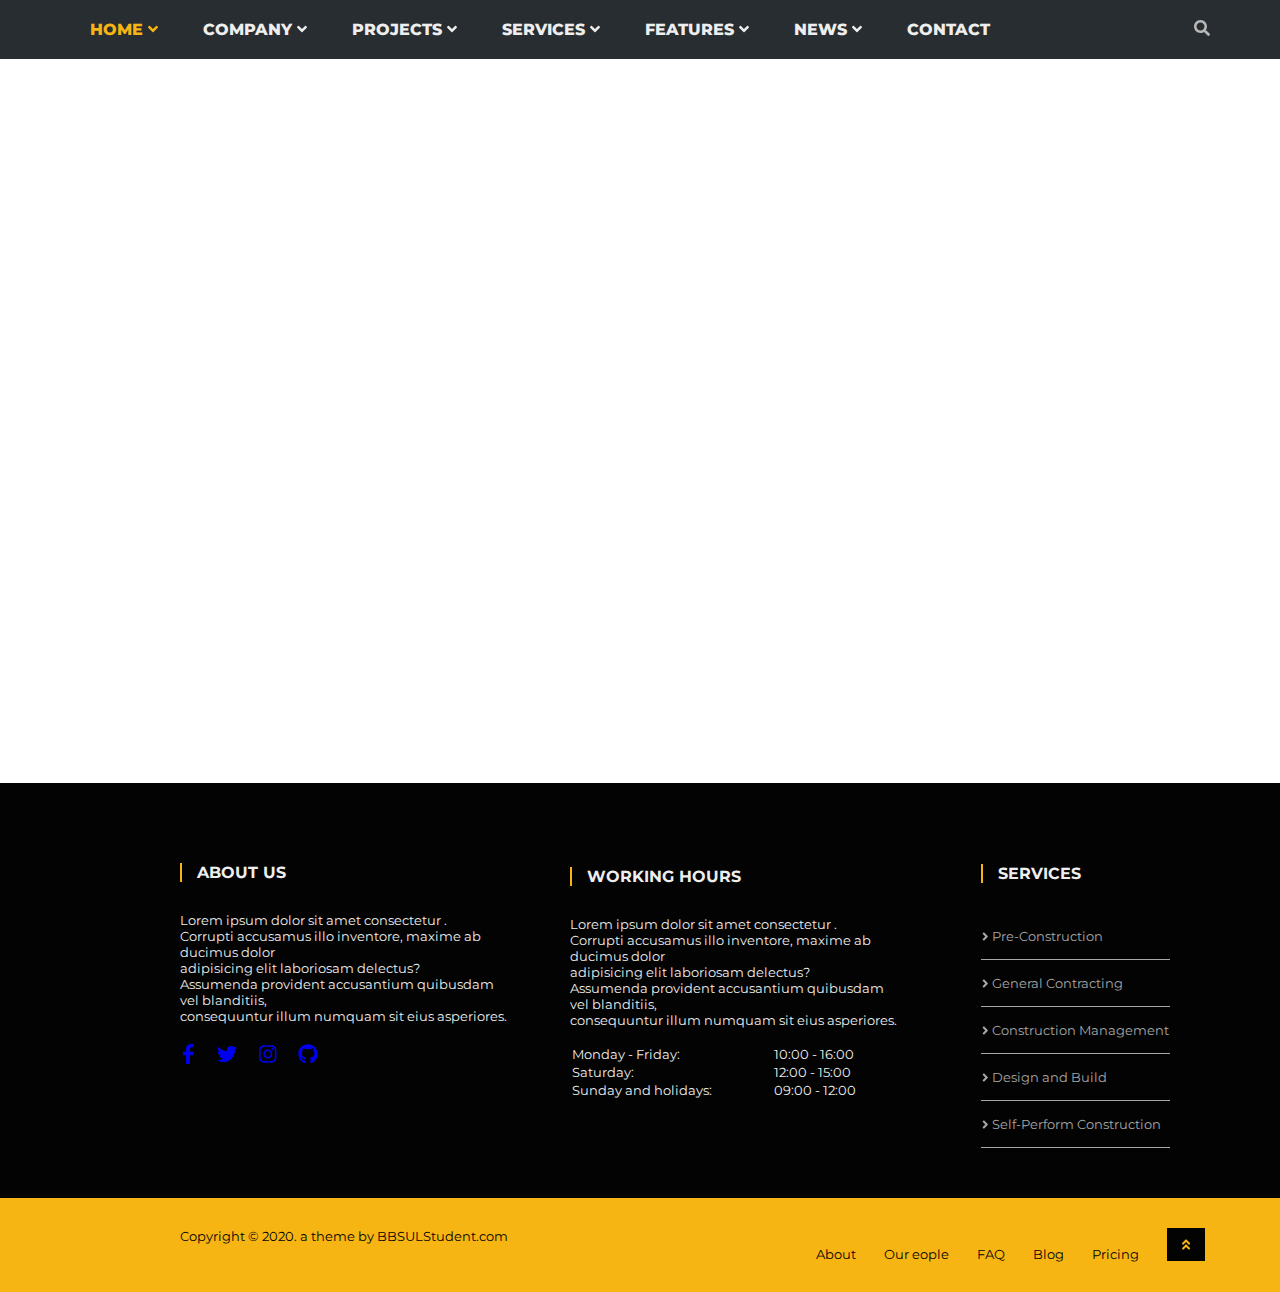
==== contact.html @ e4246862 "first commit" ====
<!DOCTYPE html>
<html lang="en">

<head>
    <meta charset="UTF-8">
    <meta name="viewport" content="width=device-width, initial-scale=1.0">
    <link rel="stylesheet" href="fontawesome/css/all.css" />
    <script src="fontawesome/js/all.min.js" crossorigin="anonymous"></script>
    <link rel="stylesheet" href="style.css">
    <title>Contact</title>
</head>

<body>
    <header id="top">
        <nav>
            <ul>
                <li> <a href="index.html" class="active"> Home <span class="fas fa-angle-down"></span></a></li>
                <li><a href="#">Company <span class="fas fa-angle-down"></span></a></li>
                <li><a href="#">Projects <span class="fas fa-angle-down"></span></a></li>
                <li><a href="#">Services <span class="fas fa-angle-down"></span></a></li>
                <li><a href="#">Features <span class="fas fa-angle-down"></span></a></li>
                <li><a href="#">News <span class="fas fa-angle-down"></span></a></li>
                <li><a href="contact.html">Contact </a></li>
                <a href="#"><i class="fas fa-search"></i></a>
            </ul>

        </nav>
    </header>
    <main class="container">
        <iframe src="https://www.google.com/maps/embed?pb=!1m18!1m12!1m3!1d3619.858712295866!2d66.99674450763682!3d24.868674687040883!2m3!1f0!2f0!3f0!3m2!1i1024!2i768!4f13.1!3m3!1m2!1s0x0%3A0x599e4923c0676200!2sBenazir%20Bhutto%20Shaheed%20University%2C%20Campus-II%20CS%20%26%20IT%20Campus!5e0!3m2!1sen!2s!4v1587134997704!5m2!1sen!2s" width="100%"  frameborder="0" style="border:0;" allowfullscreen="" aria-hidden="false" tabindex="0"></iframe>     
    </main>
    <footer class="mainfooter">
        <div id="container">
            <div>
                <h2>About US</h2>
                <p>

                    Lorem ipsum dolor sit amet consectetur . <br>
                    Corrupti accusamus illo inventore, maxime ab<br> ducimus dolor<br>
                    adipisicing elit laboriosam delectus?<br>
                    Assumenda provident accusantium quibusdam<br> vel blanditiis, <br>
                    consequuntur illum numquam sit eius asperiores.<br><br>
                </p>
                <table id="social">
                    <tr>
                        <td><a href="https://www.facebook.com" target="_blank"><i class="fab fa-facebook-f"></i></a></td>
                        <td><a href="https://www.twitter.com" target="_blank"><i class="fab fa-twitter"></i></a></td>
                        <td><a href="https://www.instagram.com" target="_blank"><i class="fab fa-instagram"></i></a></td>
                        <td><a href="https://www.github.com" target="_blank"><i class="fab fa-github"></i></a></td>
                        
                    </tr>
                </table><br><br><br><br>
            </div>
            <div>
                <h2>Working Hours</h2>
                <p>

                    Lorem ipsum dolor sit amet consectetur . <br>
                    Corrupti accusamus illo inventore, maxime ab<br> ducimus dolor<br>
                    adipisicing elit laboriosam delectus?<br>
                    Assumenda provident accusantium quibusdam<br> vel blanditiis, <br>
                    consequuntur illum numquam sit eius asperiores.<br><br>
                </p>
                <table id="timing" align="center">
                    <tr>
                        <td>Monday - Friday: </td>
                        <td> 10:00 - 16:00</td>
                    </tr>
                    <tr>
                        <td>Saturday: </td>
                        <td> 12:00 - 15:00</td>
                    </tr>
                    <tr>
                        <td>Sunday and holidays: </td>
                        <td> 09:00 - 12:00</td>
                    </tr>
                </table><br><br>
            </div>
            <div id="services">
                <h2>Services</h2>
                <p>
                    <span><i class="fas fa-angle-right"></i> Pre-Construction</span>
                    <span><i class="fas fa-angle-right"></i> General Contracting</span>
                    <span><i class="fas fa-angle-right"></i> Construction Management</span>
                    <span><i class="fas fa-angle-right"></i> Design and Build</span>
                    <span><i class="fas fa-angle-right"></i> Self-Perform Construction</span>
                </p>
            </div>
        </div>
        <div id="lowerfooter">
            <span class="Copyright"> Copyright &copy; 2020. a theme by BBSULStudent.com</span>
            <span class="footermenu"> 
            <ul>
                <li></li>
                <li>About</li>
                <li>Our eople</li>
                <li>FAQ</li>
                <li>Blog</li>
                <li>Pricing</li>
                <li><a href="#top"><i class="fas fa-angle-double-up"></i></a></li>
            </ul></span>
        </div>
    </footer>
</body>

</html>
---- style.css ----
@import url('https://fonts.googleapis.com/css2?family=Montserrat:wght@400;800&display=swap');
*{
    margin:0px;
    padding:0px;
}
html{
    scroll-behavior: smooth;
}
nav{
    background:#282d31;
    padding-left:50px;
}
nav ul{
    list-style: none;
    padding:20px;
    font-family: "montserrat";
    font-weight: 800;
    text-transform: uppercase;

}
li{
    display: inline-block;
}
nav li a{
    margin:0px;
    background:#282d31;
    color:#eee;
    text-decoration: none;
    padding:20px !important;
} 
nav li a:hover {
    background-color: #f7b513;
    color:#282d31;
}
.active{
    color:#f7b513;
}
.fa-search{
    float:right;
    color:rgb(184, 184, 184);
    padding-right:50px;
}
.fab {
    color:rgb(184, 184, 184);
}

main{
    min-height: 70vh;
}
.mainfooter{
    font-family: 'montserrat';
    font-size:13px;
    color:#eee;
    background-color: #030303;
}
.mainfooter div{
    display:inline-block;   
}
iframe{
    min-height: 80vh;
}
#container{
    position: relative;
    left:150px;
    padding:20px 0px;
}
#container div{
    padding:30px;
}
.mainfooter h2{
    font-family:'montserrat';
    padding-left:15px;
    margin: 30px 0px;
    font-size: medium;
    text-transform: uppercase;
    border-left: 2px solid #f7b513;
}
#timing td{
    padding:0px 60px 0px 0px;
}

#social td{
    font-size: 20px;
    padding:0px 20px 0px 0px;
}

#social td a i{
    transition: 0.5s ease-in-out;
}
#social td a i:hover{
    color:#f7b513;
}




#services p span{
    color:rgb(167, 167, 167);
    border-bottom: 1px solid rgb(167, 167, 167);
    padding:15px 1px;
    display:block;
}

#services p span i{
    padding-right: 15px;
}


#lowerfooter{
    width:100%;
    padding:30px 0px 30px 0px;
    background: #f7b513;
    color:#030303;
}

#lowerfooter ul{
    display: inline;
    background: #f7b513;
}
.Copyright{
    /* padding-left:180px; */
    padding:10px 0px 10px 180px;
}
.footermenu{
    float:right;
    padding-right:50px;
}
.footermenu li{
    padding-right:25px;
}
.fa-angle-double-up{
    background: #030303;
    cursor: pointer;
    color:#f7b513;
    padding:10px 15px 10px 15px;
}
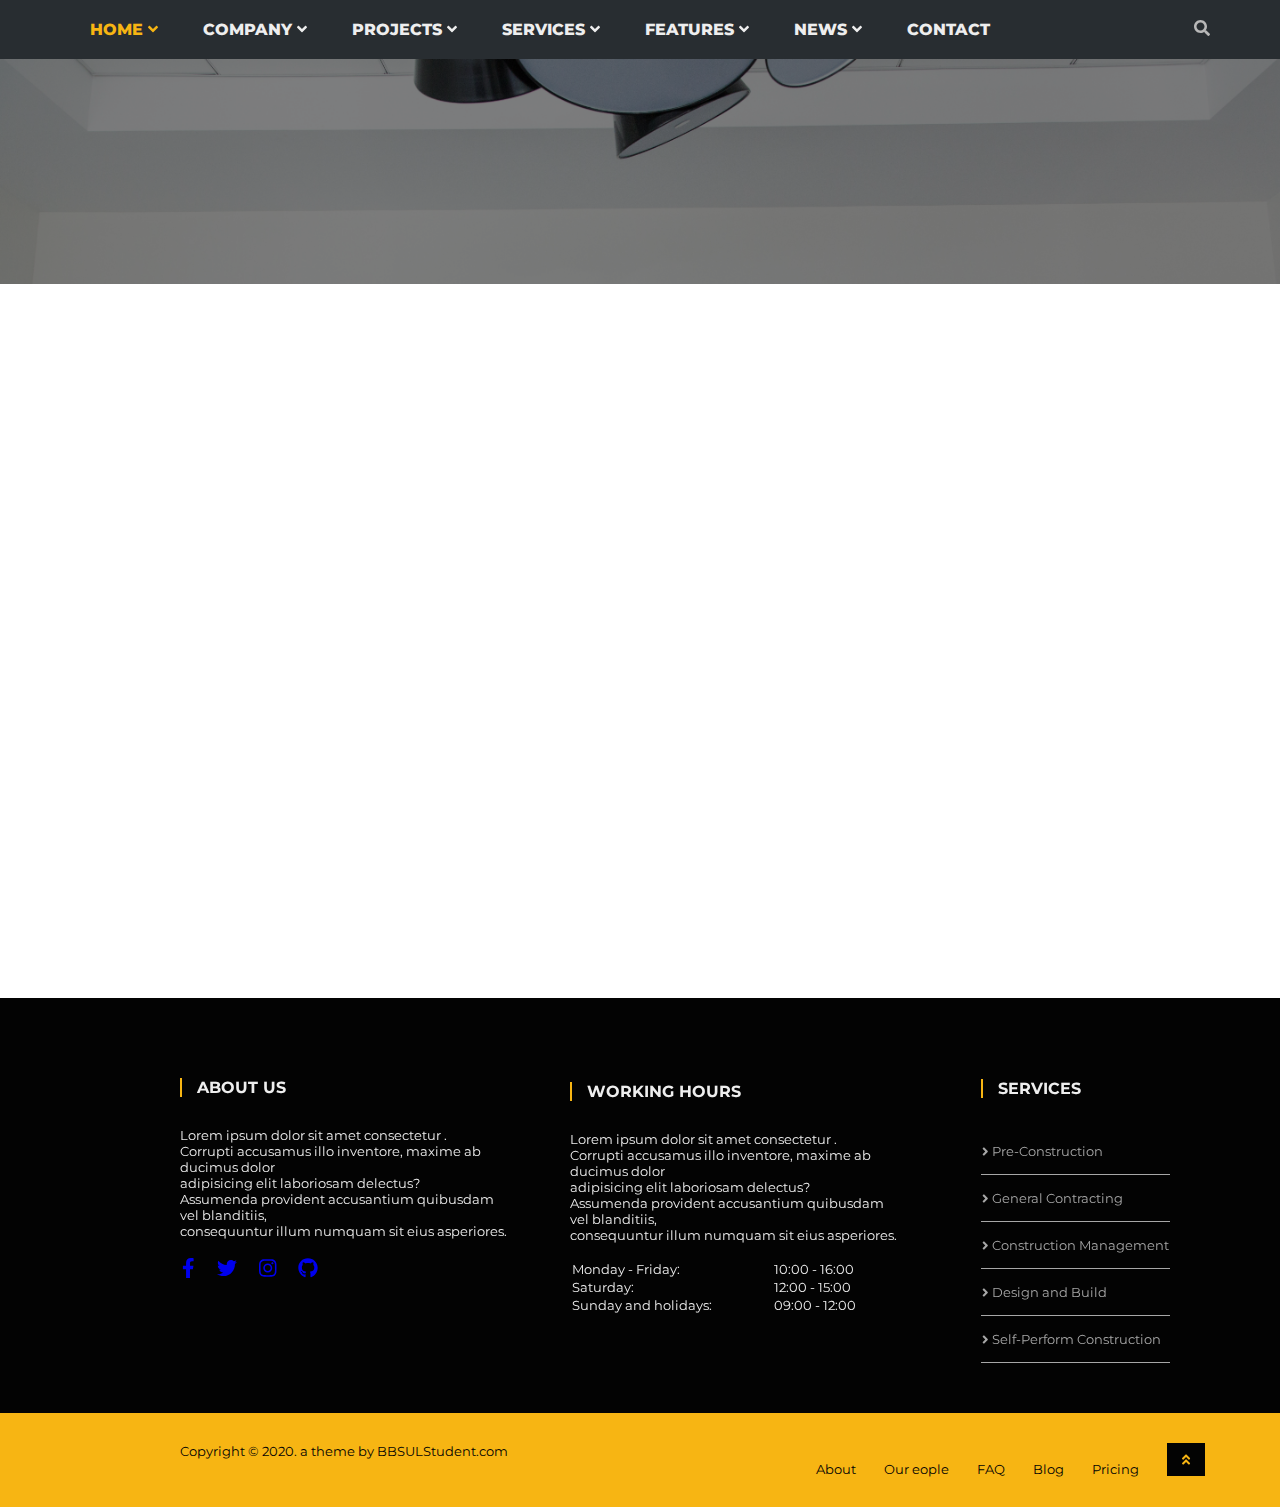
==== commit b44838cd: "second commit" ====
--- a/contact.html
+++ b/contact.html
@@ -1,106 +1,163 @@
 <!DOCTYPE html>
 <html lang="en">
-
-<head>
-    <meta charset="UTF-8">
-    <meta name="viewport" content="width=device-width, initial-scale=1.0">
+  <head>
+    <meta charset="UTF-8" />
+    <meta name="viewport" content="width=device-width, initial-scale=1.0" />
     <link rel="stylesheet" href="fontawesome/css/all.css" />
     <script src="fontawesome/js/all.min.js" crossorigin="anonymous"></script>
-    <link rel="stylesheet" href="style.css">
+    <link rel="stylesheet" href="style.css" />
     <title>Contact</title>
-</head>
+  </head>
 
-<body>
+  <body>
     <header id="top">
-        <nav>
-            <ul>
-                <li> <a href="index.html" class="active"> Home <span class="fas fa-angle-down"></span></a></li>
-                <li><a href="#">Company <span class="fas fa-angle-down"></span></a></li>
-                <li><a href="#">Projects <span class="fas fa-angle-down"></span></a></li>
-                <li><a href="#">Services <span class="fas fa-angle-down"></span></a></li>
-                <li><a href="#">Features <span class="fas fa-angle-down"></span></a></li>
-                <li><a href="#">News <span class="fas fa-angle-down"></span></a></li>
-                <li><a href="contact.html">Contact </a></li>
-                <a href="#"><i class="fas fa-search"></i></a>
-            </ul>
-
-        </nav>
+      <nav>
+        <ul>
+          <li>
+            <a href="index.html" class="active">
+              Home <span class="fas fa-angle-down"></span
+            ></a>
+          </li>
+          <li>
+            <a href="#">Company <span class="fas fa-angle-down"></span></a>
+          </li>
+          <li>
+            <a href="#">Projects <span class="fas fa-angle-down"></span></a>
+          </li>
+          <li>
+            <a href="#">Services <span class="fas fa-angle-down"></span></a>
+          </li>
+          <li>
+            <a href="#">Features <span class="fas fa-angle-down"></span></a>
+          </li>
+          <li>
+            <a href="#">News <span class="fas fa-angle-down"></span></a>
+          </li>
+          <li><a href="contact.html">Contact </a></li>
+          <a href="#"><i class="fas fa-search"></i></a>
+        </ul>
+      </nav>
     </header>
     <main class="container">
-        <iframe src="https://www.google.com/maps/embed?pb=!1m18!1m12!1m3!1d3619.858712295866!2d66.99674450763682!3d24.868674687040883!2m3!1f0!2f0!3f0!3m2!1i1024!2i768!4f13.1!3m3!1m2!1s0x0%3A0x599e4923c0676200!2sBenazir%20Bhutto%20Shaheed%20University%2C%20Campus-II%20CS%20%26%20IT%20Campus!5e0!3m2!1sen!2s!4v1587134997704!5m2!1sen!2s" width="100%"  frameborder="0" style="border:0;" allowfullscreen="" aria-hidden="false" tabindex="0"></iframe>     
+      <div class="breadcrumb">
+        <img id="contactheader" src="images/meeting.jpg" />
+        <figcaption class="overlay">
+          <h1 class="text">Contact</h1>
+          <h3 class="text">
+            <a href="index.html" class="headerlinks"> Home </a> /
+            <a href="contact.html" class="headerlinks"> Contact</a>
+          </h3>
+        </figcaption>
+      </div>
+      <iframe
+        src="https://www.google.com/maps/embed?pb=!1m18!1m12!1m3!1d3619.858712295866!2d66.99674450763682!3d24.868674687040883!2m3!1f0!2f0!3f0!3m2!1i1024!2i768!4f13.1!3m3!1m2!1s0x0%3A0x599e4923c0676200!2sBenazir%20Bhutto%20Shaheed%20University%2C%20Campus-II%20CS%20%26%20IT%20Campus!5e0!3m2!1sen!2s!4v1587134997704!5m2!1sen!2s"
+        width="100%"
+        frameborder="0"
+        style="border: 0;"
+        allowfullscreen=""
+        aria-hidden="false"
+        tabindex="0"
+      ></iframe>
     </main>
     <footer class="mainfooter">
-        <div id="container">
-            <div>
-                <h2>About US</h2>
-                <p>
-
-                    Lorem ipsum dolor sit amet consectetur . <br>
-                    Corrupti accusamus illo inventore, maxime ab<br> ducimus dolor<br>
-                    adipisicing elit laboriosam delectus?<br>
-                    Assumenda provident accusantium quibusdam<br> vel blanditiis, <br>
-                    consequuntur illum numquam sit eius asperiores.<br><br>
-                </p>
-                <table id="social">
-                    <tr>
-                        <td><a href="https://www.facebook.com" target="_blank"><i class="fab fa-facebook-f"></i></a></td>
-                        <td><a href="https://www.twitter.com" target="_blank"><i class="fab fa-twitter"></i></a></td>
-                        <td><a href="https://www.instagram.com" target="_blank"><i class="fab fa-instagram"></i></a></td>
-                        <td><a href="https://www.github.com" target="_blank"><i class="fab fa-github"></i></a></td>
-                        
-                    </tr>
-                </table><br><br><br><br>
-            </div>
-            <div>
-                <h2>Working Hours</h2>
-                <p>
-
-                    Lorem ipsum dolor sit amet consectetur . <br>
-                    Corrupti accusamus illo inventore, maxime ab<br> ducimus dolor<br>
-                    adipisicing elit laboriosam delectus?<br>
-                    Assumenda provident accusantium quibusdam<br> vel blanditiis, <br>
-                    consequuntur illum numquam sit eius asperiores.<br><br>
-                </p>
-                <table id="timing" align="center">
-                    <tr>
-                        <td>Monday - Friday: </td>
-                        <td> 10:00 - 16:00</td>
-                    </tr>
-                    <tr>
-                        <td>Saturday: </td>
-                        <td> 12:00 - 15:00</td>
-                    </tr>
-                    <tr>
-                        <td>Sunday and holidays: </td>
-                        <td> 09:00 - 12:00</td>
-                    </tr>
-                </table><br><br>
-            </div>
-            <div id="services">
-                <h2>Services</h2>
-                <p>
-                    <span><i class="fas fa-angle-right"></i> Pre-Construction</span>
-                    <span><i class="fas fa-angle-right"></i> General Contracting</span>
-                    <span><i class="fas fa-angle-right"></i> Construction Management</span>
-                    <span><i class="fas fa-angle-right"></i> Design and Build</span>
-                    <span><i class="fas fa-angle-right"></i> Self-Perform Construction</span>
-                </p>
-            </div>
+      <div id="container">
+        <div>
+          <h2>About US</h2>
+          <p>
+            Lorem ipsum dolor sit amet consectetur . <br />
+            Corrupti accusamus illo inventore, maxime ab<br />
+            ducimus dolor<br />
+            adipisicing elit laboriosam delectus?<br />
+            Assumenda provident accusantium quibusdam<br />
+            vel blanditiis, <br />
+            consequuntur illum numquam sit eius asperiores.<br /><br />
+          </p>
+          <table id="social">
+            <tr>
+              <td>
+                <a href="https://www.facebook.com" target="_blank"
+                  ><i class="fab fa-facebook-f"></i
+                ></a>
+              </td>
+              <td>
+                <a href="https://www.twitter.com" target="_blank"
+                  ><i class="fab fa-twitter"></i
+                ></a>
+              </td>
+              <td>
+                <a href="https://www.instagram.com" target="_blank"
+                  ><i class="fab fa-instagram"></i
+                ></a>
+              </td>
+              <td>
+                <a href="https://www.github.com" target="_blank"
+                  ><i class="fab fa-github"></i
+                ></a>
+              </td>
+            </tr>
+          </table>
+          <br /><br /><br /><br />
         </div>
-        <div id="lowerfooter">
-            <span class="Copyright"> Copyright &copy; 2020. a theme by BBSULStudent.com</span>
-            <span class="footermenu"> 
-            <ul>
-                <li></li>
-                <li>About</li>
-                <li>Our eople</li>
-                <li>FAQ</li>
-                <li>Blog</li>
-                <li>Pricing</li>
-                <li><a href="#top"><i class="fas fa-angle-double-up"></i></a></li>
-            </ul></span>
+        <div>
+          <h2>Working Hours</h2>
+          <p>
+            Lorem ipsum dolor sit amet consectetur . <br />
+            Corrupti accusamus illo inventore, maxime ab<br />
+            ducimus dolor<br />
+            adipisicing elit laboriosam delectus?<br />
+            Assumenda provident accusantium quibusdam<br />
+            vel blanditiis, <br />
+            consequuntur illum numquam sit eius asperiores.<br /><br />
+          </p>
+          <table id="timing" align="center">
+            <tr>
+              <td>Monday - Friday:</td>
+              <td>10:00 - 16:00</td>
+            </tr>
+            <tr>
+              <td>Saturday:</td>
+              <td>12:00 - 15:00</td>
+            </tr>
+            <tr>
+              <td>Sunday and holidays:</td>
+              <td>09:00 - 12:00</td>
+            </tr>
+          </table>
+          <br /><br />
         </div>
+        <div id="services">
+          <h2>Services</h2>
+          <p>
+            <span><i class="fas fa-angle-right"></i> Pre-Construction</span>
+            <span><i class="fas fa-angle-right"></i> General Contracting</span>
+            <span
+              ><i class="fas fa-angle-right"></i> Construction Management</span
+            >
+            <span><i class="fas fa-angle-right"></i> Design and Build</span>
+            <span
+              ><i class="fas fa-angle-right"></i> Self-Perform
+              Construction</span
+            >
+          </p>
+        </div>
+      </div>
+      <div id="lowerfooter">
+        <span class="Copyright">
+          Copyright &copy; 2020. a theme by BBSULStudent.com</span
+        >
+        <span class="footermenu">
+          <ul>
+            <li></li>
+            <li>About</li>
+            <li>Our eople</li>
+            <li>FAQ</li>
+            <li>Blog</li>
+            <li>Pricing</li>
+            <li>
+              <a href="#top"><i class="fas fa-angle-double-up"></i></a>
+            </li></ul
+        ></span>
+      </div>
     </footer>
-</body>
-
-</html>+  </body>
+</html>
--- a/style.css
+++ b/style.css
@@ -1,136 +1,185 @@
-@import url('https://fonts.googleapis.com/css2?family=Montserrat:wght@400;800&display=swap');
-*{
-    margin:0px;
-    padding:0px;
+@import url("https://fonts.googleapis.com/css2?family=Montserrat:wght@400;800&display=swap");
+* {
+  margin: 0px;
+  padding: 0px;
 }
-html{
-    scroll-behavior: smooth;
+html {
+  scroll-behavior: smooth;
 }
-nav{
-    background:#282d31;
-    padding-left:50px;
+nav {
+  background: #282d31;
+  padding-left: 50px;
 }
-nav ul{
-    list-style: none;
-    padding:20px;
-    font-family: "montserrat";
-    font-weight: 800;
-    text-transform: uppercase;
-
+nav ul {
+  list-style: none;
+  padding: 20px;
+  font-family: "montserrat";
+  font-weight: 800;
+  text-transform: uppercase;
 }
-li{
-    display: inline-block;
+li {
+  display: inline-block;
 }
-nav li a{
-    margin:0px;
-    background:#282d31;
-    color:#eee;
-    text-decoration: none;
-    padding:20px !important;
-} 
+nav li a {
+  background: #282d31;
+  color: #eee;
+  text-decoration: none;
+  padding: 20px !important;
+}
 nav li a:hover {
-    background-color: #f7b513;
-    color:#282d31;
+  background-color: #f7b513;
+  color: #282d31;
 }
-.active{
-    color:#f7b513;
+.active {
+  color: #f7b513;
 }
-.fa-search{
-    float:right;
-    color:rgb(184, 184, 184);
-    padding-right:50px;
+.fa-search {
+  float: right;
+  color: rgb(184, 184, 184);
+  padding-right: 50px;
 }
 .fab {
-    color:rgb(184, 184, 184);
+  color: rgb(184, 184, 184);
 }
 
-main{
-    min-height: 70vh;
+main {
+  min-height: 70vh;
 }
-.mainfooter{
-    font-family: 'montserrat';
-    font-size:13px;
-    color:#eee;
-    background-color: #030303;
+.mainfooter {
+  margin-top: -10px;
+  font-family: "montserrat";
+  font-size: 13px;
+  color: #eee;
+  background-color: #030303;
 }
-.mainfooter div{
-    display:inline-block;   
+.mainfooter div {
+  display: inline-block;
 }
-iframe{
-    min-height: 80vh;
+iframe {
+  min-height: 80vh;
 }
-#container{
-    position: relative;
-    left:150px;
-    padding:20px 0px;
+#container {
+  position: relative;
+  left: 150px;
+  padding: 20px 0px;
 }
-#container div{
-    padding:30px;
+#container div {
+  padding: 30px;
 }
-.mainfooter h2{
-    font-family:'montserrat';
-    padding-left:15px;
-    margin: 30px 0px;
-    font-size: medium;
-    text-transform: uppercase;
-    border-left: 2px solid #f7b513;
+.mainfooter h2 {
+  font-family: "montserrat";
+  padding-left: 15px;
+  margin: 30px 0px;
+  font-size: medium;
+  text-transform: uppercase;
+  border-left: 2px solid #f7b513;
 }
-#timing td{
-    padding:0px 60px 0px 0px;
+#timing td {
+  padding: 0px 60px 0px 0px;
 }
 
-#social td{
-    font-size: 20px;
-    padding:0px 20px 0px 0px;
+#social td {
+  font-size: 20px;
+  padding: 0px 20px 0px 0px;
 }
 
-#social td a i{
-    transition: 0.5s ease-in-out;
+#social td a i {
+  transition: 0.5s ease-in-out;
 }
-#social td a i:hover{
-    color:#f7b513;
+#social td a i:hover {
+  color: #f7b513;
 }
 
-
-
-
-#services p span{
-    color:rgb(167, 167, 167);
-    border-bottom: 1px solid rgb(167, 167, 167);
-    padding:15px 1px;
-    display:block;
+#services p span {
+  color: rgb(167, 167, 167);
+  border-bottom: 1px solid rgb(167, 167, 167);
+  padding: 15px 1px;
+  display: block;
 }
 
-#services p span i{
-    padding-right: 15px;
+#services p span i {
+  padding-right: 15px;
 }
 
-
-#lowerfooter{
-    width:100%;
-    padding:30px 0px 30px 0px;
-    background: #f7b513;
-    color:#030303;
+#lowerfooter {
+  width: 100%;
+  padding: 30px 0px 30px 0px;
+  background: #f7b513;
+  color: #030303;
 }
 
-#lowerfooter ul{
-    display: inline;
-    background: #f7b513;
+#lowerfooter ul {
+  display: inline;
+  background: #f7b513;
 }
-.Copyright{
-    /* padding-left:180px; */
-    padding:10px 0px 10px 180px;
+.Copyright {
+  /* padding-left:180px; */
+  padding: 10px 0px 10px 180px;
 }
-.footermenu{
-    float:right;
-    padding-right:50px;
+.footermenu {
+  float: right;
+  padding-right: 50px;
 }
-.footermenu li{
-    padding-right:25px;
+.footermenu li {
+  padding-right: 25px;
 }
-.fa-angle-double-up{
-    background: #030303;
-    cursor: pointer;
+.fa-angle-double-up {
+  background: #030303;
+  cursor: pointer;
+  color: #f7b513;
+  padding: 10px 15px 10px 15px;
+}
+
+#contactheader {
+  width: 100%;
+  object-fit: cover;
+  filter: brightness(50%);
+  display: block;
+  width: 100%;
+  height: auto;
+}
+.breadcrumb,
+.breacrumb .overlay h3 a {
+  text-align: center;
+  font-family: "montserrat";
+}
+.breadcrumb {
+  position: relative;
+  width: 100%;
+}
+.overlay {
+  position: absolute;
+  bottom: 0;
+  left: 0;
+  right: 0;
+  background-color: #3a3a3a1f;
+  overflow: hidden;
+  width: 0;
+  height: 100%;
+  transition: 0.5s ease;
+}
+.breadcrumb:hover .overlay {
+  width: 100%;
+}
+.text {
+  color: white;
+  position: relative;
+  padding-bottom: 15px;
+  top: 40%;
+  left: 50%;
+  -webkit-transform: translate(-50%, -50%);
+  -ms-transform: translate(-50%, -50%);
+  transform: translate(-50%, -50%);
+  white-space: nowrap;
+}
+
+.headerlinks {
+  color: #eee;
+  text-decoration: none;
+  transition: 0.5s ease;
+}
+
+.headerlinks:hover{
     color:#f7b513;
-    padding:10px 15px 10px 15px;
+    padding:5px;
 }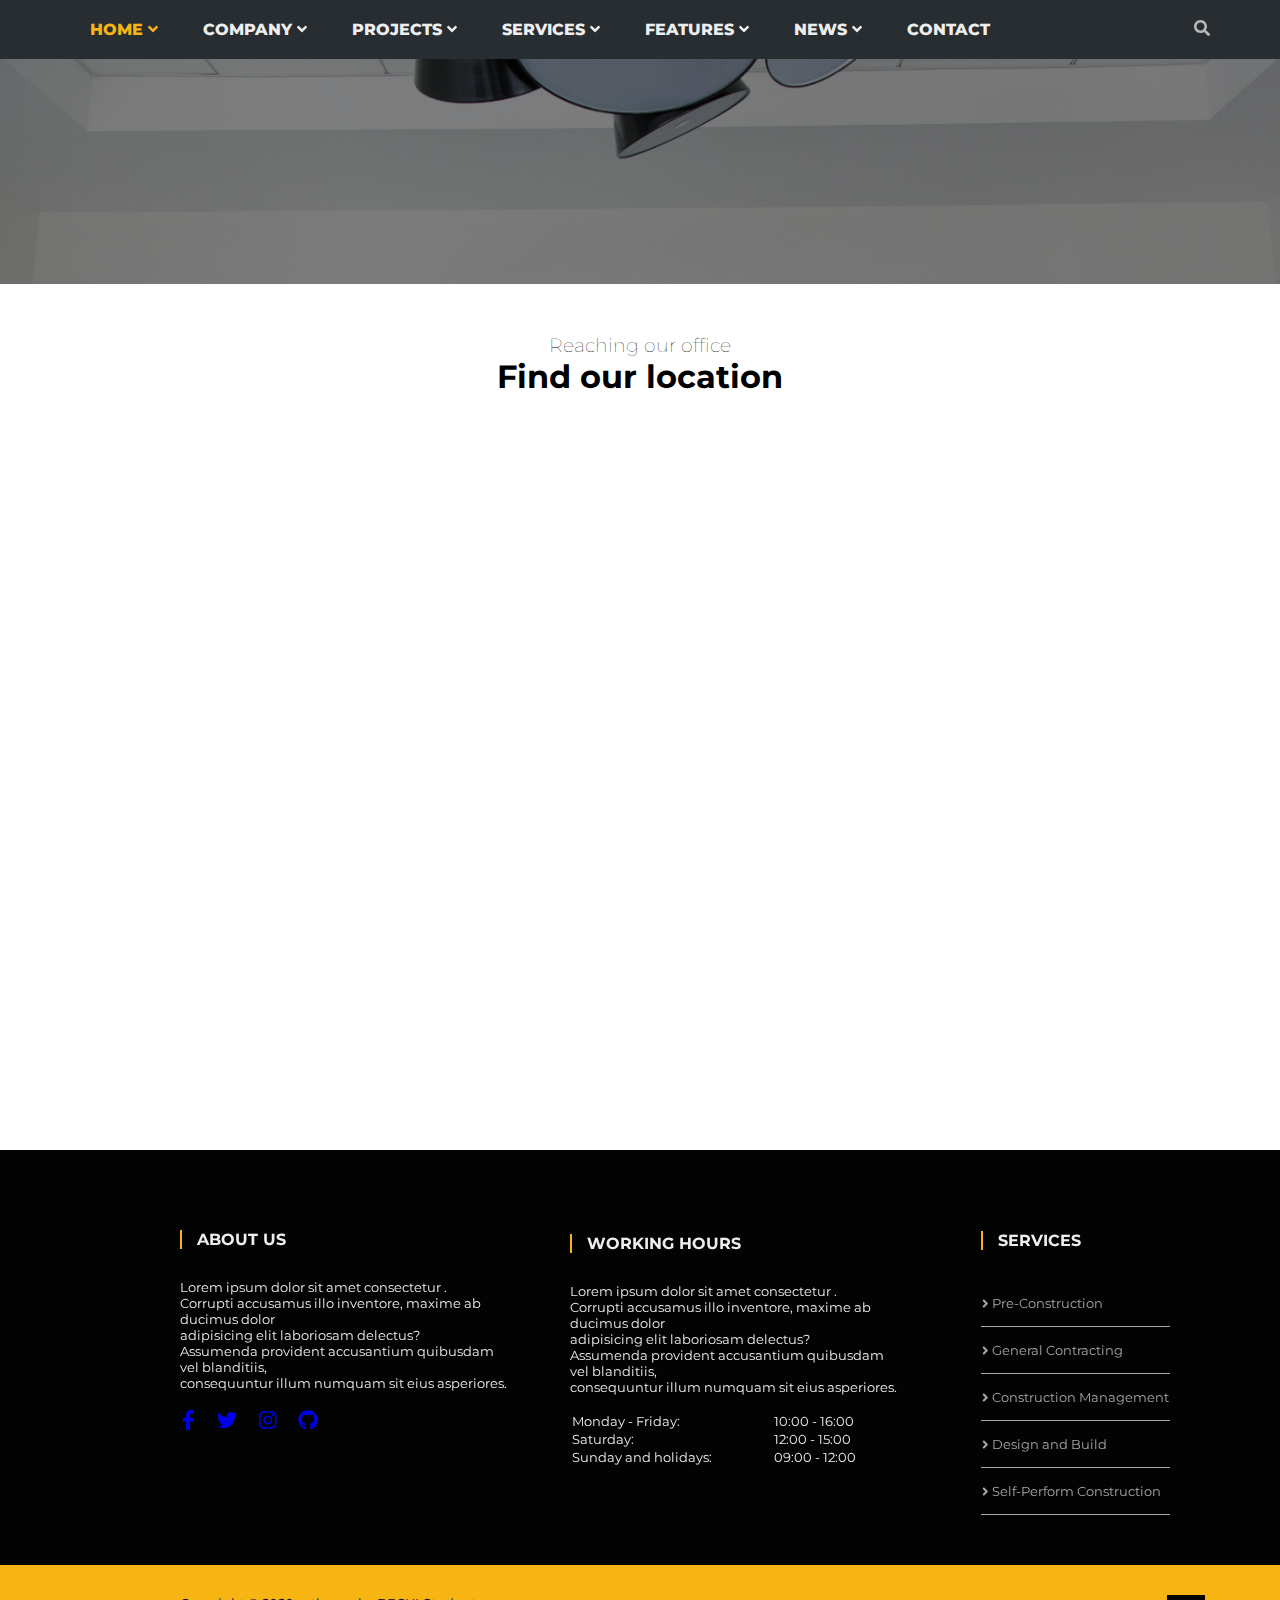
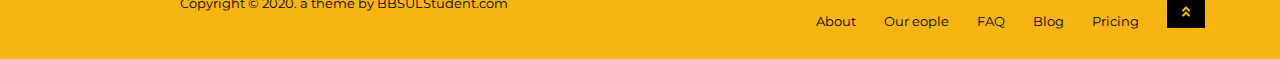
==== commit bef2b792: "second commit" ====
--- a/contact.html
+++ b/contact.html
@@ -48,7 +48,11 @@
             <a href="contact.html" class="headerlinks"> Contact</a>
           </h3>
         </figcaption>
-      </div>
+      </div class="locationheadings">
+      <div>
+      <h3 id="reach">Reaching our office</h3>
+      <h1 id="findloc">Find our location</h1>
+    </div>
       <iframe
         src="https://www.google.com/maps/embed?pb=!1m18!1m12!1m3!1d3619.858712295866!2d66.99674450763682!3d24.868674687040883!2m3!1f0!2f0!3f0!3m2!1i1024!2i768!4f13.1!3m3!1m2!1s0x0%3A0x599e4923c0676200!2sBenazir%20Bhutto%20Shaheed%20University%2C%20Campus-II%20CS%20%26%20IT%20Campus!5e0!3m2!1sen!2s!4v1587134997704!5m2!1sen!2s"
         width="100%"
--- a/style.css
+++ b/style.css
@@ -182,4 +182,18 @@
 .headerlinks:hover{
     color:#f7b513;
     padding:5px;
+}
+
+
+#reach{
+    font-weight:100;
+    text-align:center;
+    padding-top:50px;
+    font-family:'montserrat';
+}
+
+#findloc{
+    padding-bottom:40px;
+    text-align:center;
+    font-family: 'montserrat';
 }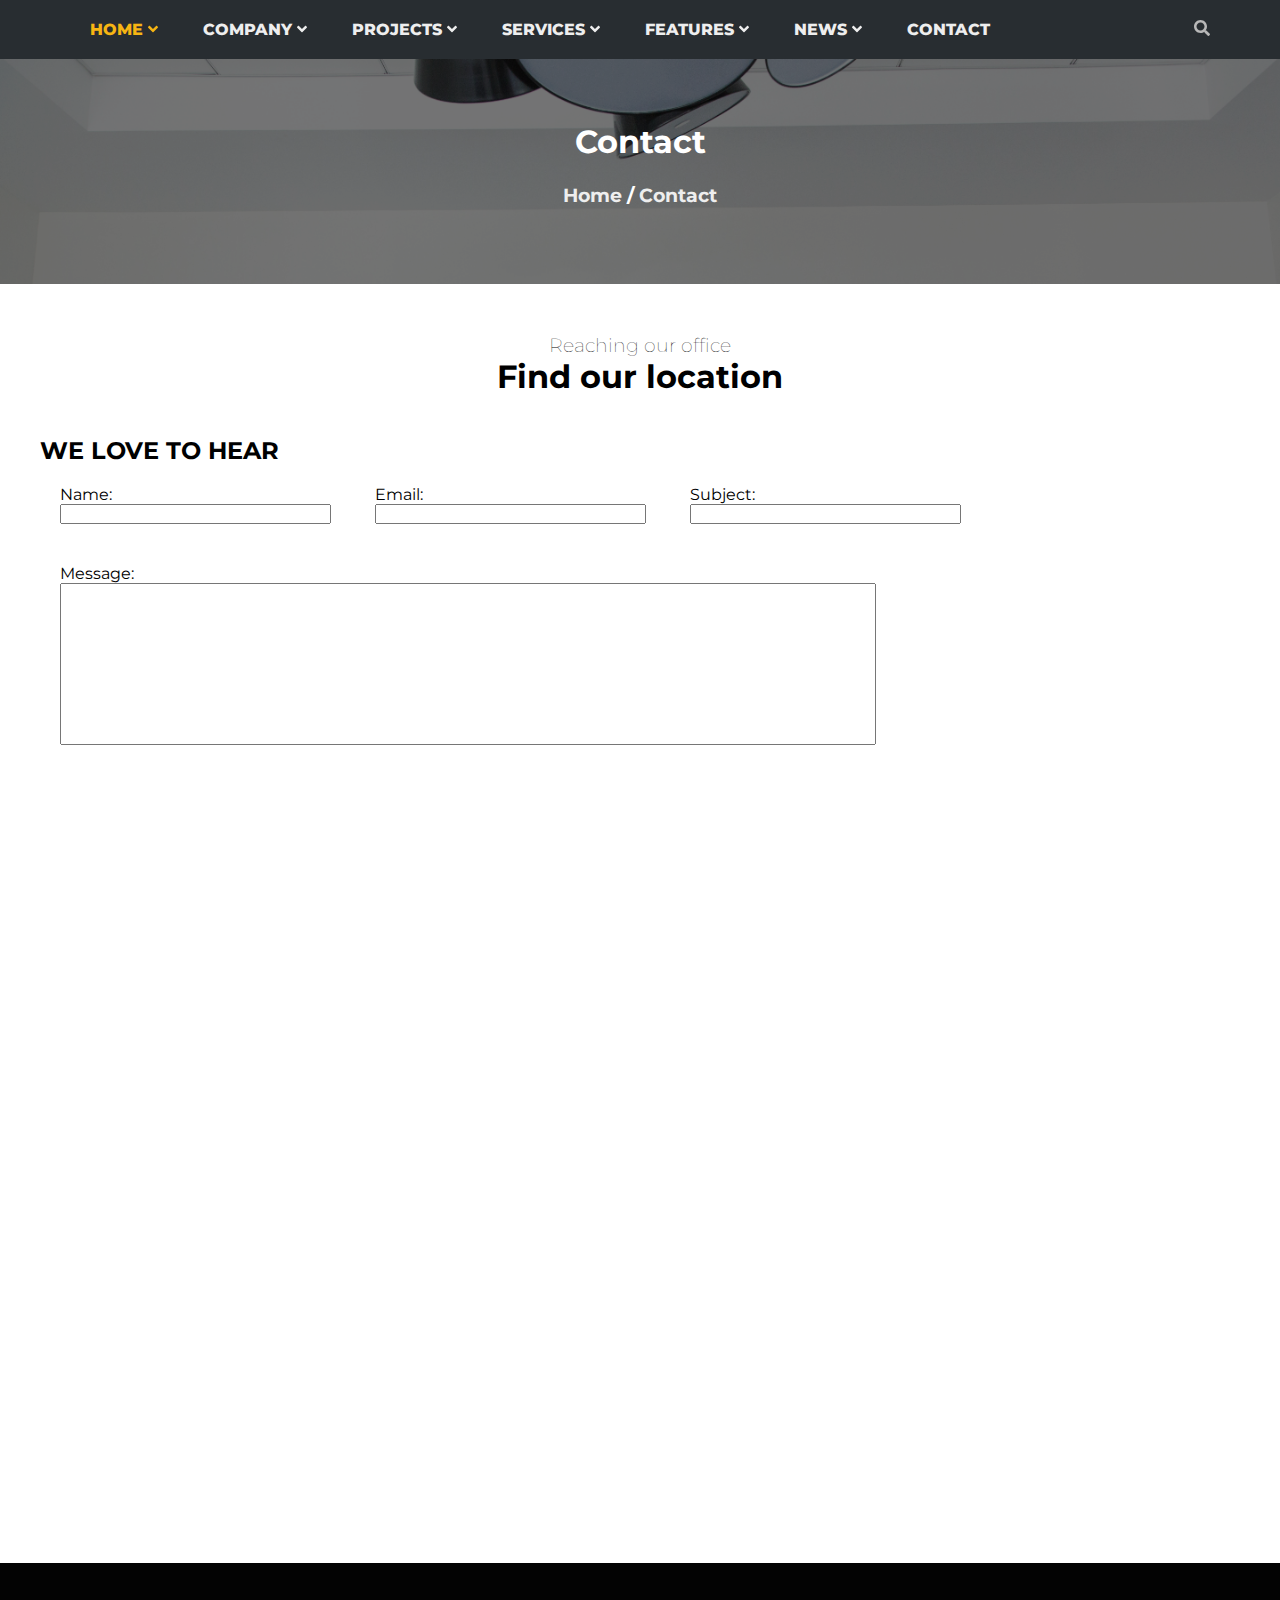
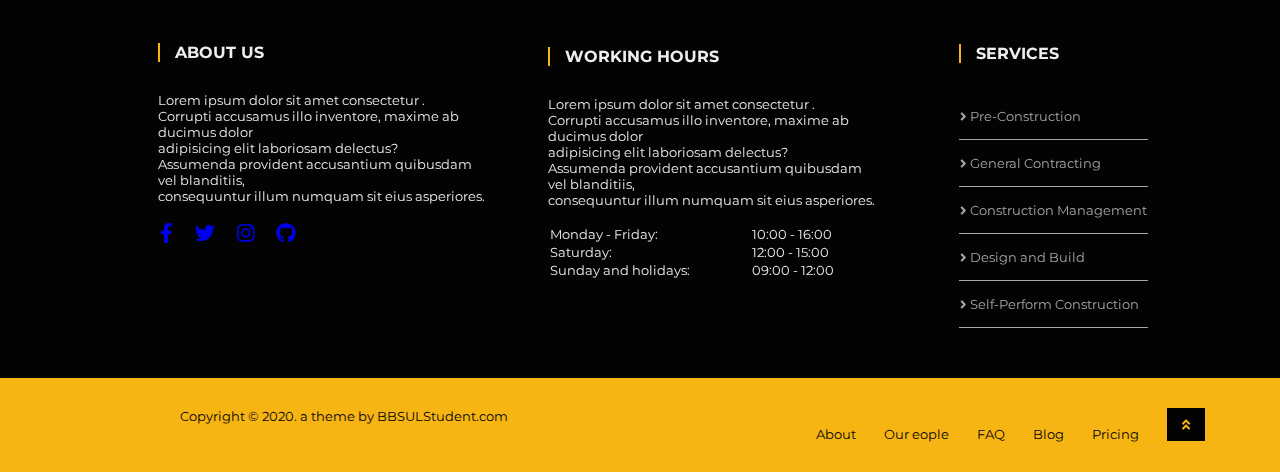
==== commit 274a3371: "second commit" ====
--- a/contact.html
+++ b/contact.html
@@ -49,9 +49,28 @@
           </h3>
         </figcaption>
       </div class="locationheadings">
-      <div>
+      <div id="formhead">
       <h3 id="reach">Reaching our office</h3>
       <h1 id="findloc">Find our location</h1>
+      <h2 style="text-transform: uppercase;">We love to hear</h2>
+      <form action="/" id="contactform">
+        <div>
+          <label for="name">Name: </label><br>
+          <input type="text" id="name" size="30" />    
+        </div>
+      <div>
+        <label for="email">Email: </label><br>
+      <input type="email" id="email" size="30" />
+      </div>
+      <div>
+        <label for="sub">Subject: </label><br>
+        <input type="text" id="sub" size="30" />  
+      </div>
+      <div>
+        <label for="msg">Message: </label><br>
+        <textarea name="msg" id="msg" cols="96" rows="10" r></textarea>  
+      </div>
+</form>
     </div>
       <iframe
         src="https://www.google.com/maps/embed?pb=!1m18!1m12!1m3!1d3619.858712295866!2d66.99674450763682!3d24.868674687040883!2m3!1f0!2f0!3f0!3m2!1i1024!2i768!4f13.1!3m3!1m2!1s0x0%3A0x599e4923c0676200!2sBenazir%20Bhutto%20Shaheed%20University%2C%20Campus-II%20CS%20%26%20IT%20Campus!5e0!3m2!1sen!2s!4v1587134997704!5m2!1sen!2s"
@@ -100,7 +119,7 @@
               </td>
             </tr>
           </table>
-          <br /><br /><br /><br />
+          <br /><br /><br /><br>
         </div>
         <div>
           <h2>Working Hours</h2>
--- a/style.css
+++ b/style.css
@@ -2,6 +2,7 @@
 * {
   margin: 0px;
   padding: 0px;
+  font-family: montserrat;
 }
 html {
   scroll-behavior: smooth;
@@ -51,6 +52,7 @@
   font-size: 13px;
   color: #eee;
   background-color: #030303;
+  
 }
 .mainfooter div {
   display: inline-block;
@@ -59,11 +61,14 @@
   min-height: 80vh;
 }
 #container {
+  /* position: relative;
+  left: 150px; */
   position: relative;
-  left: 150px;
+  left:10%;
   padding: 20px 0px;
 }
 #container div {
+
   padding: 30px;
 }
 .mainfooter h2 {
@@ -153,13 +158,9 @@
   left: 0;
   right: 0;
   background-color: #3a3a3a1f;
-  overflow: hidden;
-  width: 0;
+  width: 100%;
   height: 100%;
   transition: 0.5s ease;
-}
-.breadcrumb:hover .overlay {
-  width: 100%;
 }
 .text {
   color: white;
@@ -170,7 +171,7 @@
   -webkit-transform: translate(-50%, -50%);
   -ms-transform: translate(-50%, -50%);
   transform: translate(-50%, -50%);
-  white-space: nowrap;
+  
 }
 
 .headerlinks {
@@ -179,21 +180,36 @@
   transition: 0.5s ease;
 }
 
-.headerlinks:hover{
-    color:#f7b513;
-    padding:5px;
-}
-
-
-#reach{
-    font-weight:100;
-    text-align:center;
-    padding-top:50px;
-    font-family:'montserrat';
-}
-
-#findloc{
-    padding-bottom:40px;
-    text-align:center;
-    font-family: 'montserrat';
+.headerlinks:hover {
+  color: #f7b513;
+  padding: 5px;
+}
+
+#reach {
+  font-weight: 100;
+  text-align: center;
+  padding-top: 50px;
+  font-family: "montserrat";
+}
+
+#findloc {
+  padding-bottom: 40px;
+  text-align: center;
+  font-family: "montserrat";
+}
+
+#formhead {
+  width: 1200px;
+  margin: 0 auto;
+}
+#contactform div{
+  padding:20px;
+  display: inline-block;
+}
+#contactform div label{
+  padding-bottom:15px;
+}
+textarea{
+  resize:none;
+  margin-bottom:80px;
 }